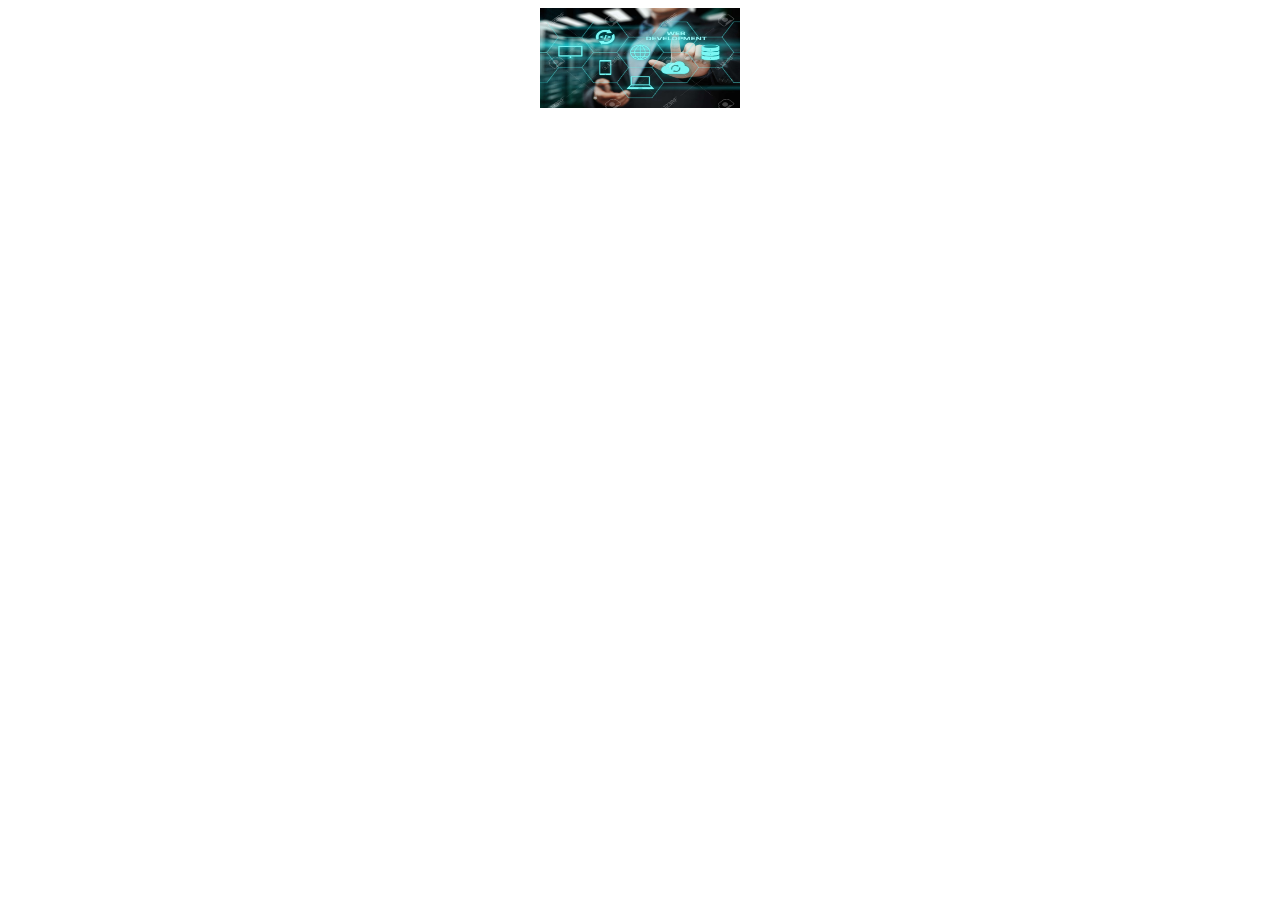
==== dynamicWebsite/index.html @ 206a15e7 "Create basic layout for dynamic website builder" ====
<!DOCTYPE html>
<html lang="en">
<head>
    <meta charset="UTF-8">
    <meta name="viewport" content="width=device-width, initial-scale=1.0">
    <title>Dynamic Website Builder</title>
    <style>
        body{
            display: flex;
            align-items: center;
            justify-content: center;
        }
        .container{
            align-items: center;
            justify-content: center;
             display: flex;
             flex-direction: column;
             gap: 20px;
        }
        .image img{
            width: 200px;
            height: 100px;
        }
    </style>
</head>
<body>
    <div class="container">
        <div class="image"><img src="thumbnail.jpg" alt="thumbnail"></div>
        <div class="title"></div>
        <div class="info"></div>
    </div>
</body>
</html>
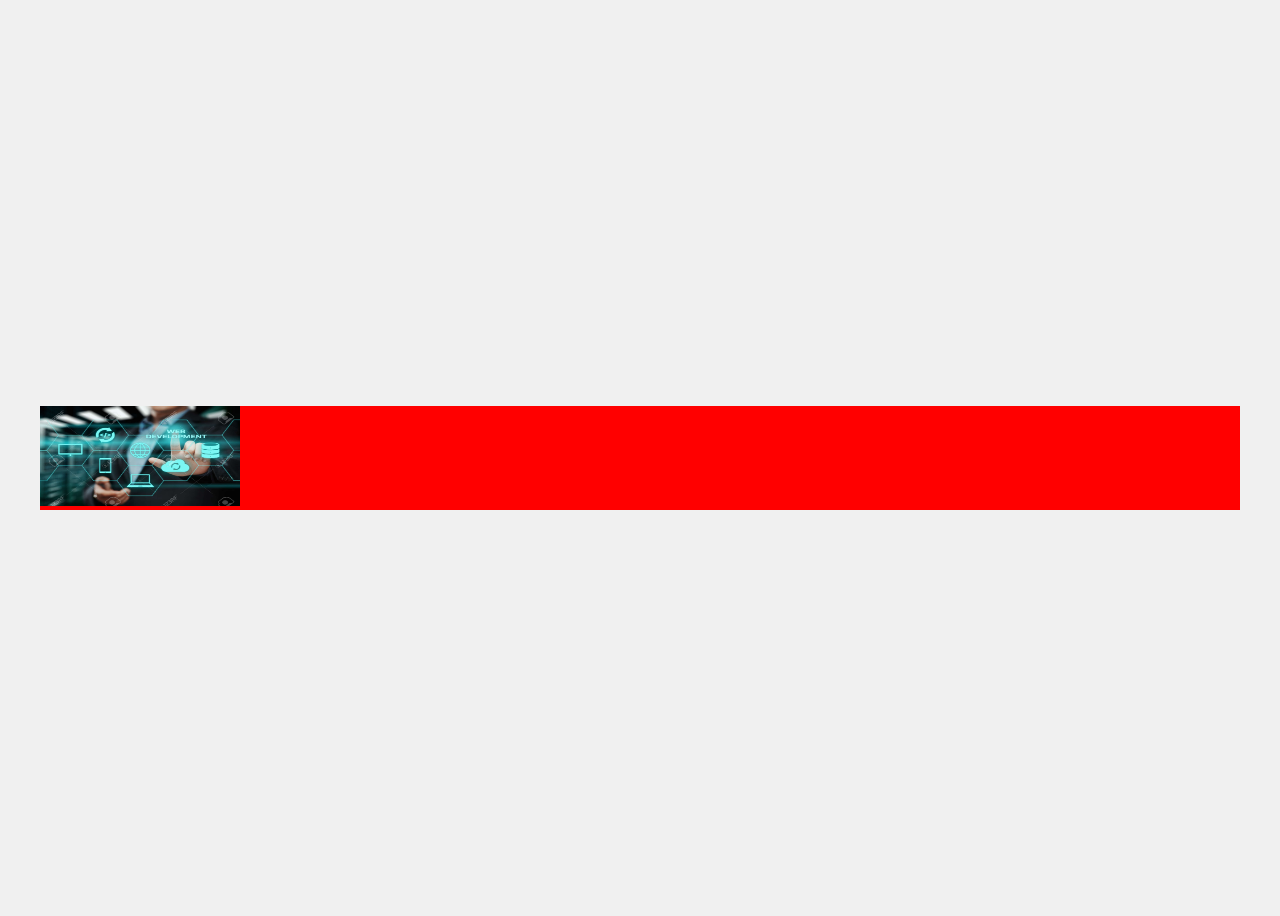
==== commit 6a50216d: "Addedmore features like image for thumbnail" ====
--- a/dynamicWebsite/index.html
+++ b/dynamicWebsite/index.html
@@ -9,13 +9,17 @@
             display: flex;
             align-items: center;
             justify-content: center;
+            height: 100vh;
+             background-color: rgb(240, 240, 240);
         }
         .container{
+            width: 95%;
+            background-color: red;
+            box-sizing: border-box;
+            margin: auto;
             align-items: center;
             justify-content: center;
-             display: flex;
-             flex-direction: column;
-             gap: 20px;
+            gap: 20px;
         }
         .image img{
             width: 200px;
@@ -25,8 +29,8 @@
 </head>
 <body>
     <div class="container">
-        <div class="image"><img src="thumbnail.jpg" alt="thumbnail"></div>
-        <div class="title"></div>
+        <span class="image"><img src="thumbnail.jpg" alt="thumbnail"></span>
+        <span class="title"></span>
         <div class="info"></div>
     </div>
 </body>
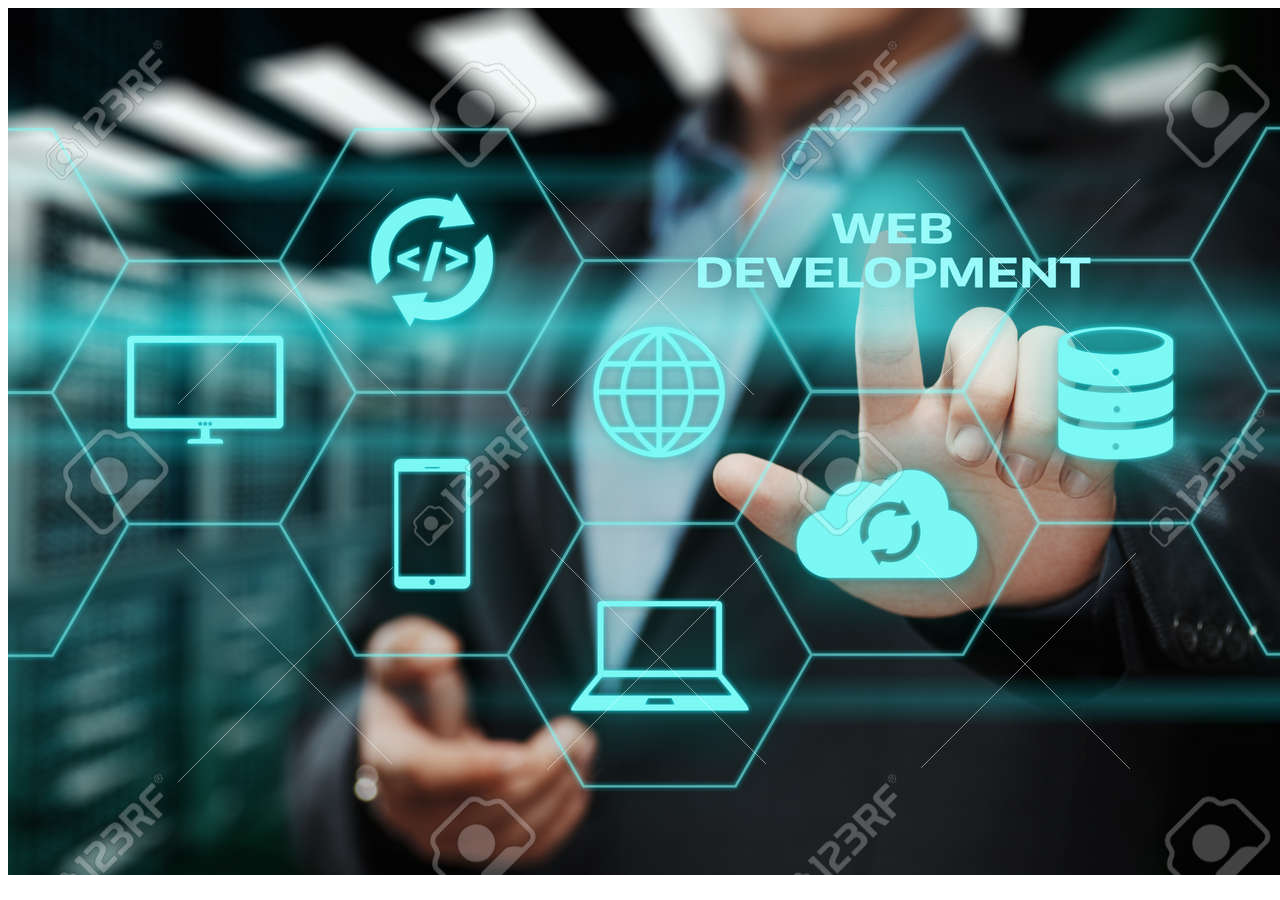
==== commit 470196eb: "Added style and script file separately" ====
--- a/dynamicWebsite/index.html
+++ b/dynamicWebsite/index.html
@@ -4,28 +4,7 @@
     <meta charset="UTF-8">
     <meta name="viewport" content="width=device-width, initial-scale=1.0">
     <title>Dynamic Website Builder</title>
-    <style>
-        body{
-            display: flex;
-            align-items: center;
-            justify-content: center;
-            height: 100vh;
-             background-color: rgb(240, 240, 240);
-        }
-        .container{
-            width: 95%;
-            background-color: red;
-            box-sizing: border-box;
-            margin: auto;
-            align-items: center;
-            justify-content: center;
-            gap: 20px;
-        }
-        .image img{
-            width: 200px;
-            height: 100px;
-        }
-    </style>
+    
 </head>
 <body>
     <div class="container">
@@ -33,5 +12,6 @@
         <span class="title"></span>
         <div class="info"></div>
     </div>
+    <script src="script.js"></script>
 </body>
 </html>
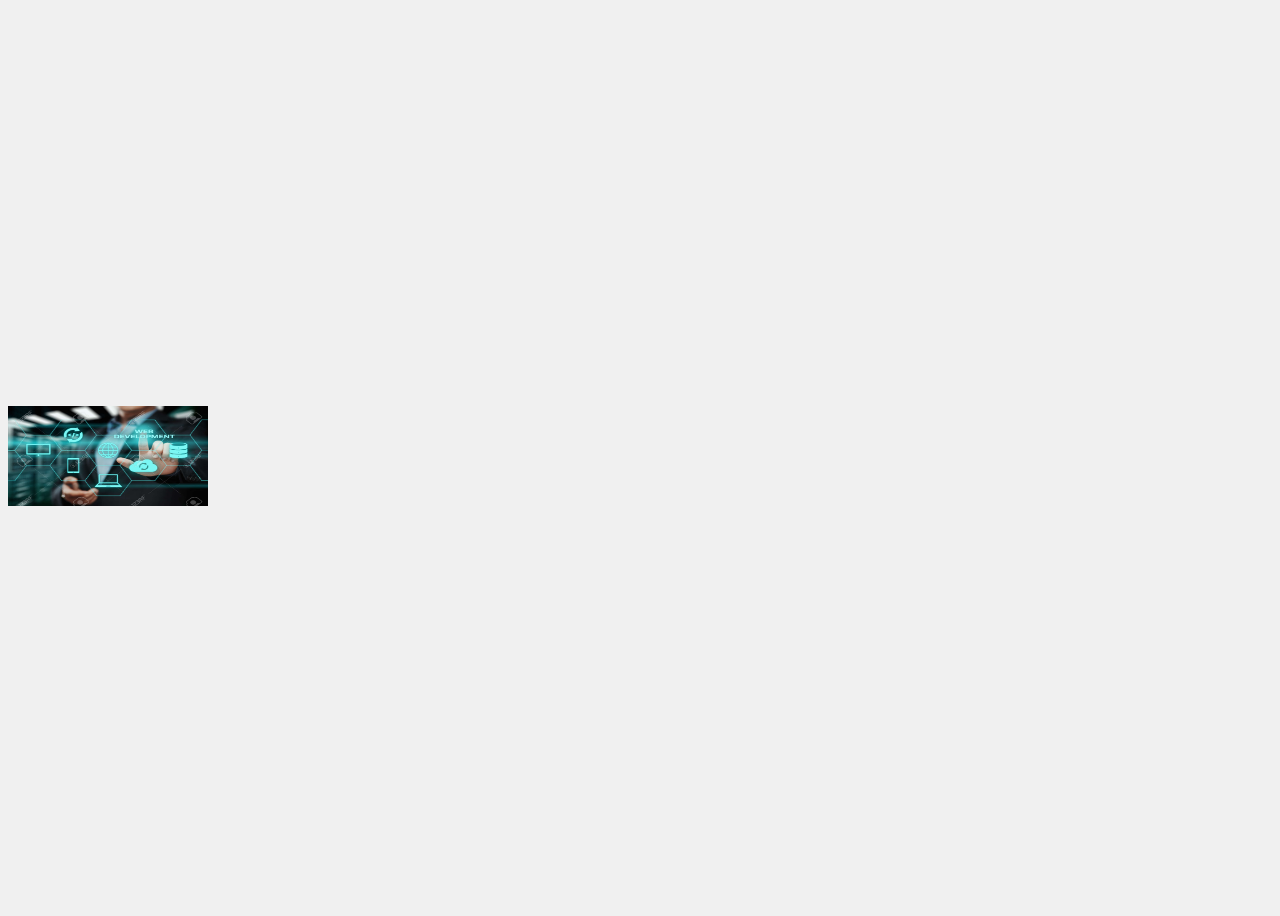
==== commit 14e2669b: "Added styles for the thumbnail" ====
--- a/dynamicWebsite/index.html
+++ b/dynamicWebsite/index.html
@@ -4,13 +4,18 @@
     <meta charset="UTF-8">
     <meta name="viewport" content="width=device-width, initial-scale=1.0">
     <title>Dynamic Website Builder</title>
-    
+    <link rel="stylesheet" href="style.css">
 </head>
 <body>
+    <span class="image"><img src="thumbnail.jpg" alt="thumbnail"></span>
     <div class="container">
-        <span class="image"><img src="thumbnail.jpg" alt="thumbnail"></span>
         <span class="title"></span>
-        <div class="info"></div>
+        <div class="info">
+            <span class="views"></span>
+            <span class="duration"></span>
+            <span class="channelName"></span>
+            <span class="timeAgo"></span>
+        </div>
     </div>
     <script src="script.js"></script>
 </body>
--- a/dynamicWebsite/style.css
+++ b/dynamicWebsite/style.css
@@ -0,0 +1,22 @@
+body {
+    display: flex;
+    align-items: center;
+    justify-content: center;
+    height: 100vh;
+    background-color: rgb(240, 240, 240);
+}
+
+.container {
+    width: 95%;
+    background-color: red;
+    box-sizing: border-box;
+    margin: auto;
+    align-items: center;
+    justify-content: center;
+    gap: 20px;
+}
+
+.image img {
+    width: 200px;
+    height: 100px;
+}
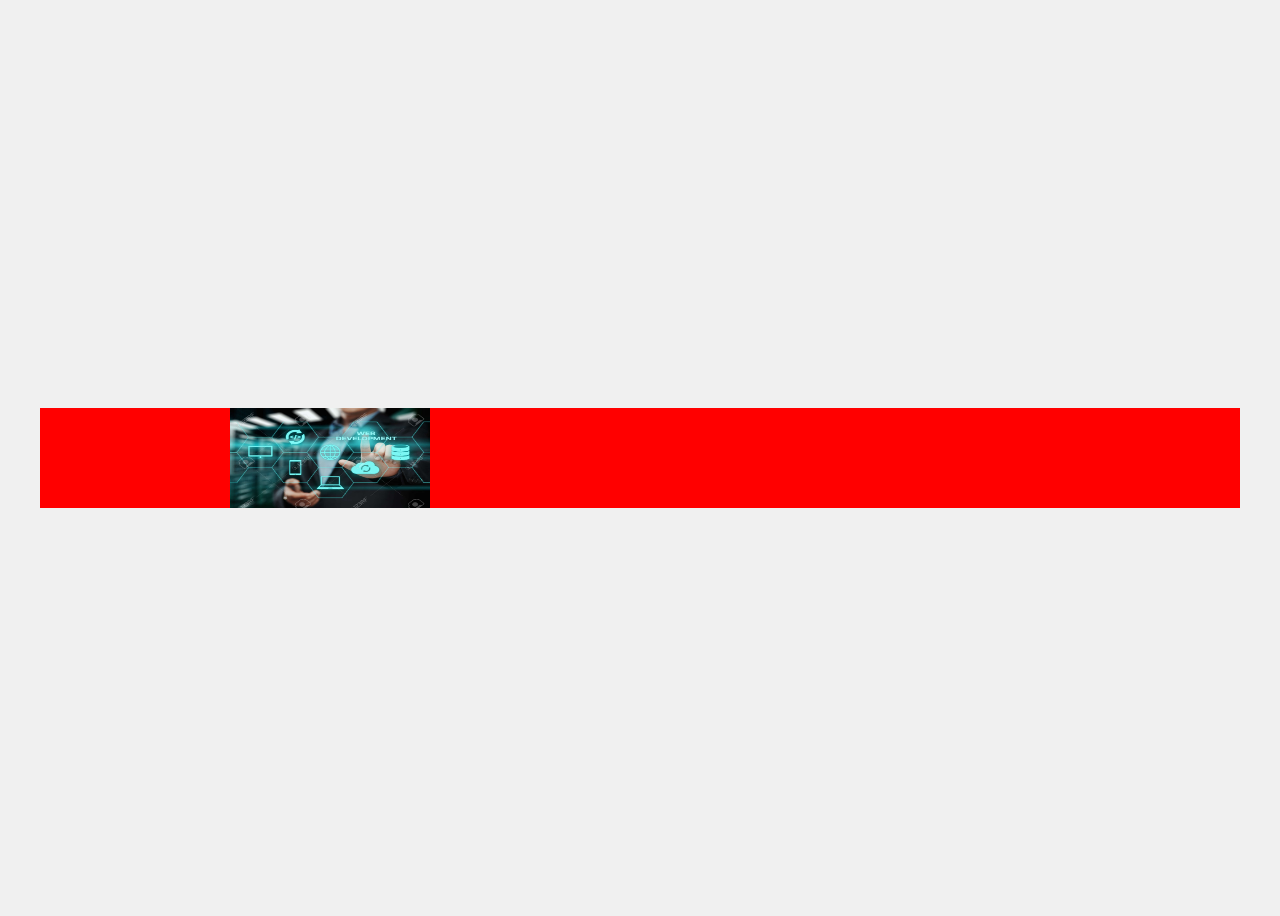
==== commit 98cc983f: "Added CSS grid for perfect positiong of data" ====
--- a/dynamicWebsite/index.html
+++ b/dynamicWebsite/index.html
@@ -1,14 +1,17 @@
 <!DOCTYPE html>
 <html lang="en">
+
 <head>
     <meta charset="UTF-8">
     <meta name="viewport" content="width=device-width, initial-scale=1.0">
     <title>Dynamic Website Builder</title>
     <link rel="stylesheet" href="style.css">
 </head>
+
 <body>
-    <span class="image"><img src="thumbnail.jpg" alt="thumbnail"></span>
     <div class="container">
+        <span class="image"><img src="thumbnail.jpg" alt="thumbnail"></span>
+    <div class="desc">
         <span class="title"></span>
         <div class="info">
             <span class="views"></span>
@@ -17,6 +20,8 @@
             <span class="timeAgo"></span>
         </div>
     </div>
+    </div>
     <script src="script.js"></script>
 </body>
+
 </html>
--- a/dynamicWebsite/style.css
+++ b/dynamicWebsite/style.css
@@ -8,15 +8,23 @@
 
 .container {
     width: 95%;
+    height: 100px;
     background-color: red;
     box-sizing: border-box;
     margin: auto;
     align-items: center;
     justify-content: center;
     gap: 20px;
+    display: grid;
+    grid-template-columns: 200px 600px;
 }
 
 .image img {
     width: 200px;
     height: 100px;
+}
+.duration{
+    grid-row: 1/2;
+    grid-column: 1/2;
+
 }
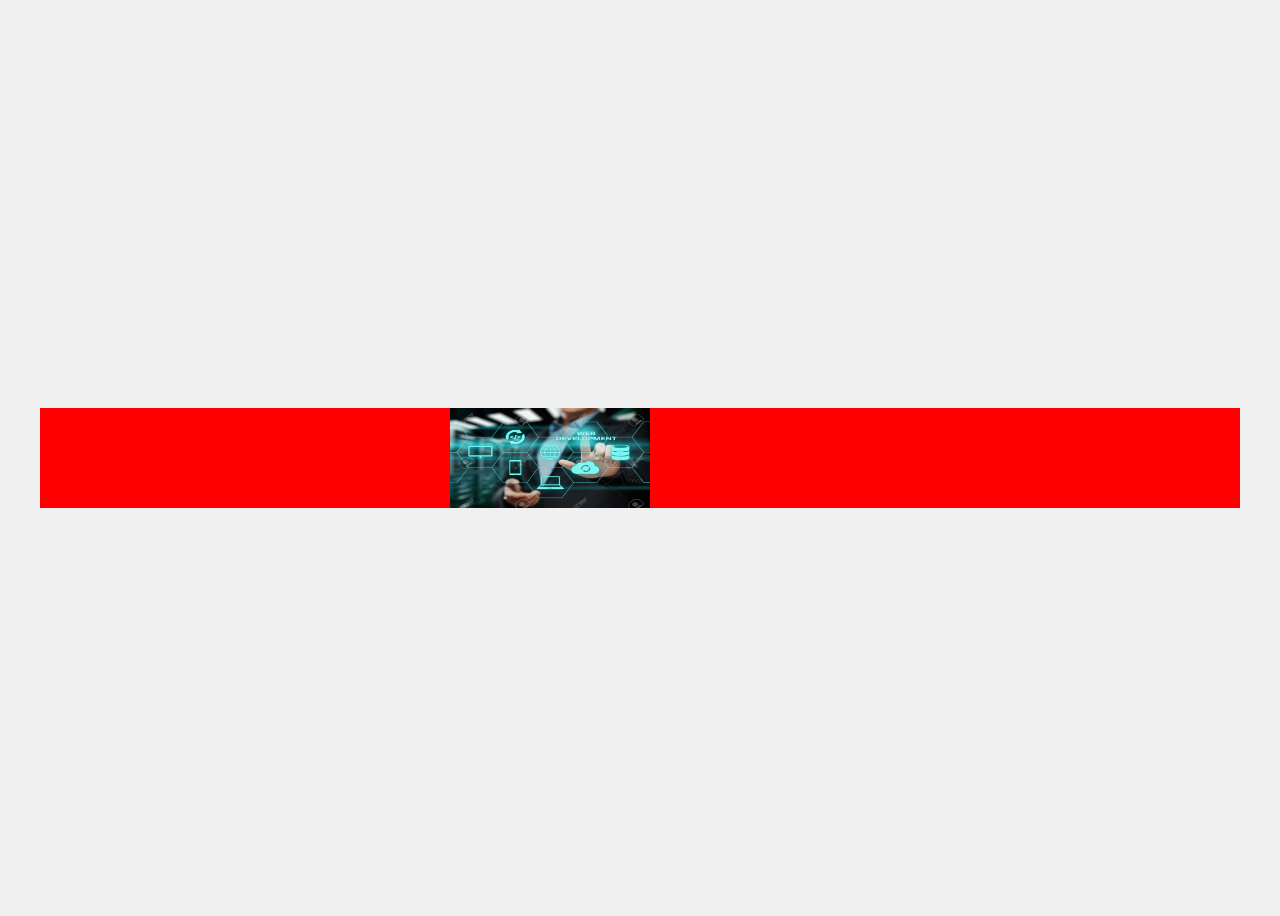
==== commit d9cabd45: "Place duration span at correct place" ====
--- a/dynamicWebsite/index.html
+++ b/dynamicWebsite/index.html
@@ -11,11 +11,11 @@
 <body>
     <div class="container">
         <span class="image"><img src="thumbnail.jpg" alt="thumbnail"></span>
+        <span class="duration"></span>
     <div class="desc">
         <span class="title"></span>
         <div class="info">
             <span class="views"></span>
-            <span class="duration"></span>
             <span class="channelName"></span>
             <span class="timeAgo"></span>
         </div>
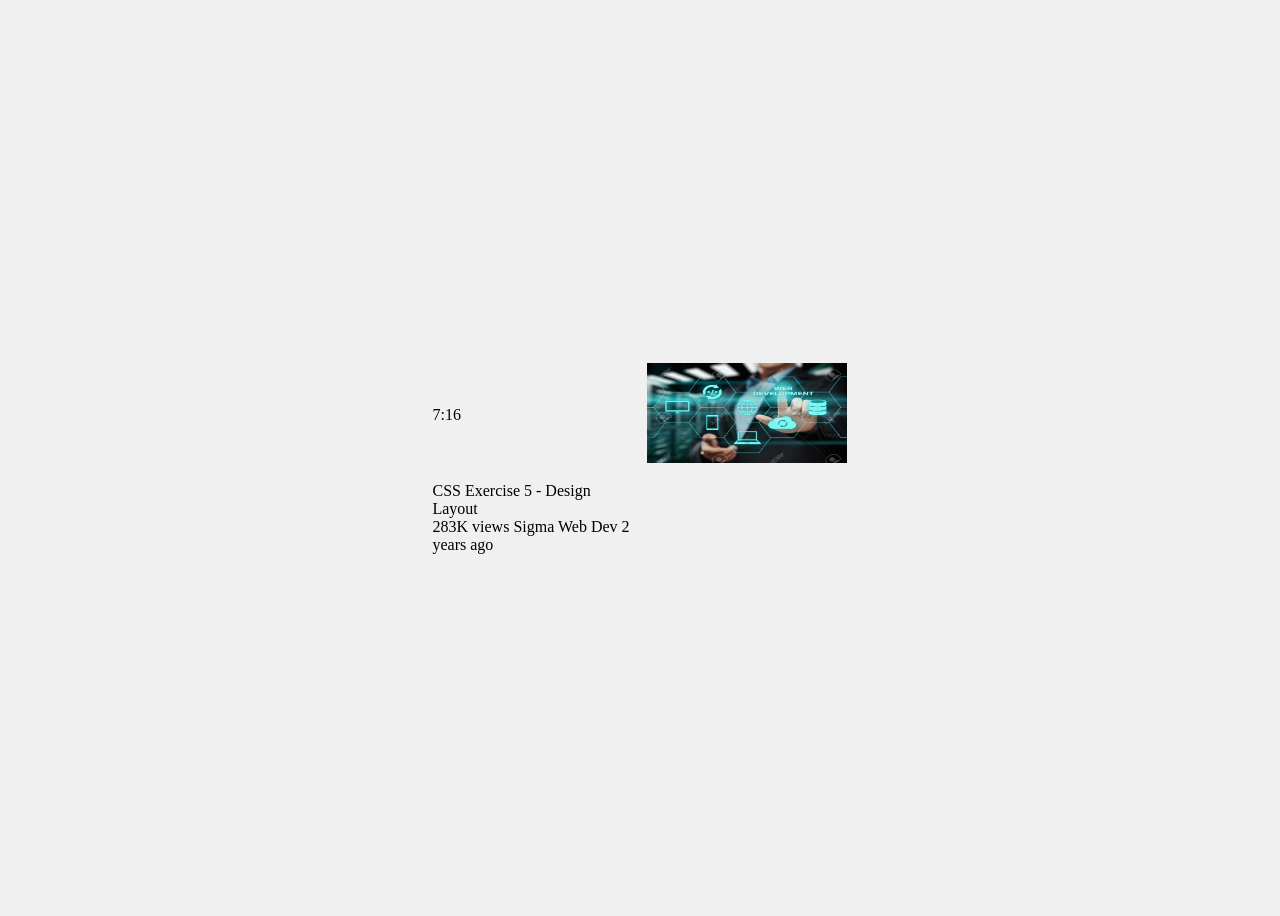
==== commit 8c314597: "Fix JS selectors and function to correctly render data" ====
--- a/dynamicWebsite/index.html
+++ b/dynamicWebsite/index.html
@@ -15,9 +15,9 @@
     <div class="desc">
         <span class="title"></span>
         <div class="info">
-            <span class="views"></span>
-            <span class="channelName"></span>
-            <span class="timeAgo"></span>
+        <span class="views"></span>
+        <span class="cName"></span>
+        <span class="timeAgo"></span>
         </div>
     </div>
     </div>
--- a/dynamicWebsite/style.css
+++ b/dynamicWebsite/style.css
@@ -8,15 +8,14 @@
 
 .container {
     width: 95%;
-    height: 100px;
-    background-color: red;
+    height: auto;
     box-sizing: border-box;
     margin: auto;
     align-items: center;
     justify-content: center;
-    gap: 20px;
     display: grid;
-    grid-template-columns: 200px 600px;
+    gap: 15px;
+    grid-template-columns: 200px auto;
 }
 
 .image img {
@@ -27,4 +26,9 @@
     grid-row: 1/2;
     grid-column: 1/2;
 
+}
+.desc{
+    display: flex;
+    flex-direction: column;
+    justify-content: center;
 }
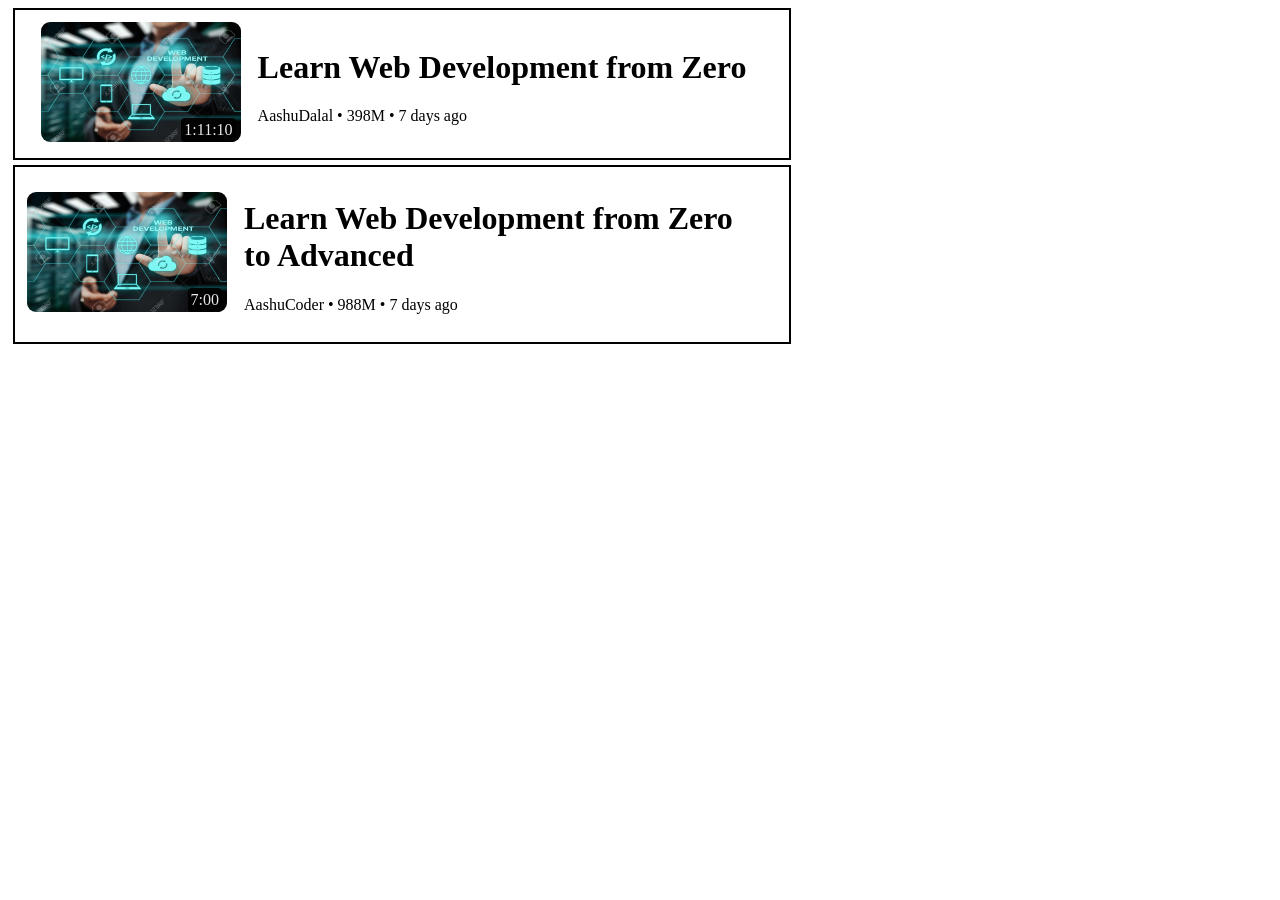
==== commit a5264828: "successfully created card" ====
--- a/dynamicWebsite/index.html
+++ b/dynamicWebsite/index.html
@@ -10,16 +10,18 @@
 
 <body>
     <div class="container">
-        <span class="image"><img src="thumbnail.jpg" alt="thumbnail"></span>
-        <span class="duration"></span>
-    <div class="desc">
-        <span class="title"></span>
-        <div class="info">
-        <span class="views"></span>
-        <span class="cName"></span>
-        <span class="timeAgo"></span>
+        <div class="card">
+            <div class="image">
+                <img src="thumbnail.jpg" alt="thumbnail">
+
+                <div class="capsule">1:11:10</div>
+            </div>
+
+            <div class="text">
+                <h1>Learn Web Development from Zero</h1>
+                <p>AashuDalal  •  398M  •  7 days ago</p>
+            </div>
         </div>
-    </div>
     </div>
     <script src="script.js"></script>
 </body>
--- a/dynamicWebsite/style.css
+++ b/dynamicWebsite/style.css
@@ -1,34 +1,34 @@
-body {
+
+.card{
+    width: 750px;
+    padding: 0 12px ;
+    border: 2px solid black;
     display: flex;
+    margin: 5px;
+    justify-content: center;
     align-items: center;
-    justify-content: center;
-    height: 100vh;
-    background-color: rgb(240, 240, 240);
+    padding: 12px;
 }
+.card img{
+    width: 200px;
+    height: 120px;
+    border-radius: 9px;
+}
+.text p,h1{
+    padding: 0 17px ;
+}
+.image{
+    position: relative;
+}
+.image .capsule{
+    position: absolute;
+    bottom: 4px;
+    z-index: 10;
+    right: 5px;
+    color: white;
+    background-color: black;
+    opacity: 0.9;
+    border-radius: 4px;
+    padding: 3px;
 
-.container {
-    width: 95%;
-    height: auto;
-    box-sizing: border-box;
-    margin: auto;
-    align-items: center;
-    justify-content: center;
-    display: grid;
-    gap: 15px;
-    grid-template-columns: 200px auto;
-}
-
-.image img {
-    width: 200px;
-    height: 100px;
-}
-.duration{
-    grid-row: 1/2;
-    grid-column: 1/2;
-
-}
-.desc{
-    display: flex;
-    flex-direction: column;
-    justify-content: center;
 }
